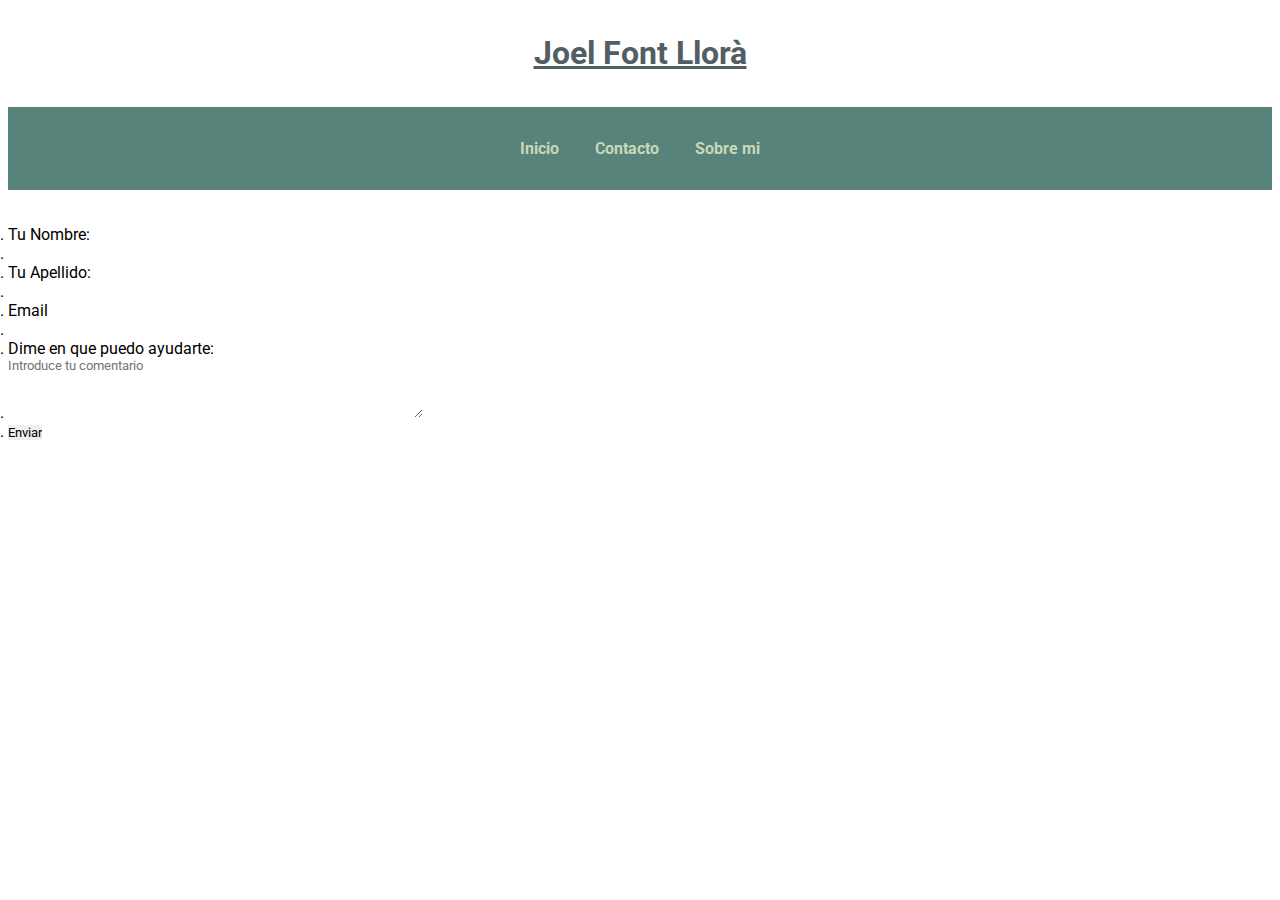
==== contacto.html @ f18544d5 "Add files via upload" ====
<!DOCTYPE html>
<html lang="es">
  <head>
      
    <meta charset="utf-8">
    <title>Index</title>
    <link rel="stylesheet" href="proba1.css">
    <link rel="stylesheet" href="contacto.css">
    <link rel="preconnect" href="https://fonts.gstatic.com">
    <link href="https://fonts.googleapis.com/css2?family=Krona+One&display=swap" rel="stylesheet">
    <link rel="stylesheet" href="https://use.fontawesome.com/releases/v5.15.3/css/all.css" integrity="sha384-SZXxX4whJ79/gErwcOYf+zWLeJdY/qpuqC4cAa9rOGUstPomtqpuNWT9wdPEn2fk" crossorigin="anonymous">
    <link rel="stylesheet" href="path/to/font-awesome/css/font-awesome.min.css">
    <link rel="preconnect" href="https://fonts.googleapis.com">
    <link rel="preconnect" href="https://fonts.gstatic.com" crossorigin>
    <link href="https://fonts.googleapis.com/css2?family=Roboto:ital,wght@0,100;0,300;0,400;0,500;0,700;0,900;1,100;1,300;1,400;1,500;1,700;1,900&display=swap" rel="stylesheet">
    <script src="https://cdnjs.cloudflare.com/ajax/libs/jquery/3.6.0/jquery.min.js" integrity="sha512-894YE6QWD5I59HgZOGReFYm4dnWc1Qt5NtvYSaNcOP+u1T9qYdvdihz0PPSiiqn/+/3e7Jo4EaG7TubfWGUrMQ==" crossorigin="anonymous" referrerpolicy="no-referrer"></script>
    <script src="javascript.js"></script> 
  </head>
<body>
  <header>
    <h1 id="title">Joel Font Llorà</h1>
  </header>
  <nav class="nav-bar">
    <ol>
      <li><a class="links" href="index.html">Inicio</a></li>
      <li><a class="links" href="contacto.html">Contacto</a></li>
      <li><a class="links" href="index.html#sobremi-title">Sobre mi</a></li>
    </ol>
  </nav>
  <main>
    <form class="cuestionario" action="">
      <ol>
          <li><label class="caja-label" for="fname">Tu Nombre:</label></li>
          <li><input class="caja-texto" type="text" id="fname" name="fname"></li>
          <li><label class="caja-label" for="lname">Tu Apellido:</label></li>
          <li><input class="caja-texto" type="text" id="lname" name="lname"></li>
          <li><label class="caja-label" for="lname">Email</label></li>
          <li><input class="caja-texto" type="email" id="lname" name="lname"></li>
          <li> <label for="comentario">Dime en que puedo ayudarte:</label></li>
          <li><textarea id="w3review" name="w3review" rows="4" cols="50" placeholder="Introduce tu comentario"></textarea></li>
      <li><input class="btn" type="submit" value="Enviar"></li>
    </ol>
    </form>
  </main>
</body>
</html>
---- proba1.css ----
*{
border: 0;
padding:0;
font-family: 'Roboto', sans-serif;
box-sizing: border-box;
}
#title{
  text-align: center;
  font-family: 'Roboto', sans-serif;
  line-height: 2;
  text-decoration: underline;
  color:#515E63;
}

.nav-bar{
  display: flex;
  justify-content: space-around;
  background-color:#57837B ;

}
.nav-bar ol li{
  list-style: none;
  padding:1rem;
  display: inline-block;
}
.links{
  text-decoration: none;
  font-weight: bold;
  color:#C9D8B6;
  
}
.links:hover{
  color:#F1ECC3;
  
}
main{
  margin-top: 35px;
}
.services{
  
  text-align: center;

}

.icons{
  
  padding:3rem;
  width: 33%;
  font-size: 2rem;
 
  margin: 3rem;
  background-color: #57837B;
}
.p-icons{
  font-size: 1rem;
  font-weight: 500;
  margin: 10px;
  
}
.list-of-icons li i:hover{
  
  background-color:#C9D8B6 ;
}
#sobremi-title{
  font-weight:300;
  margin-left:1rem;
  text-align: center;
  text-decoration: underline 4px;
}
.sobreMi-section{
  text-align: center;
 border: 1px solid black;
 background-color: #F1ECC3;
 width: 60%;
 margin: 0 auto;
}
.sobreMi-section p{
  font-weight: 600;
  
  padding: 4rem;
  width: 45%;
  margin: 0 auto;
  text-align: left;
}
.img-sobre-mi{
  border-radius: 100%;
  border:1px solid black;

}

.table{
  text-align: center;
  
  margin-top: 2rem;
  width: 60%;
  margin: 0 auto;
}
.table tr td{
  border: 1px solid black;
}
.title-table{
  font-weight: 900;
  background-color:#fff;
  
}

.habilidad{
  font-weight: 800;
  background-color:#515E63 ;
  color:#C9D8B6;
}
.skill{
  color:#57837B;

}
.table-skills{
  margin: 0 auto;
  width: 50%;
}
.copyright{
  background-color:#515E63 ;
  height: 5rem;
  margin-top: 5rem;
}

.copyright p{
  text-align: center;
  padding: 2rem;
  color:#C9D8B6;
}
.container-copyright{
  
  margin-top: 5rem;
}

.ir-arriba{
  display:none;
	padding:20px;
	background:#57837B;
	font-size:20px;
	color:#fff;
	cursor:pointer;
	position: fixed;
	bottom:20px;
	right:20px;
}

.cv{
  text-decoration: none;
  font-weight: bold;
  color:#C9D8B6;
}

.cv:hover{
  color:#F1ECC3;
  
}
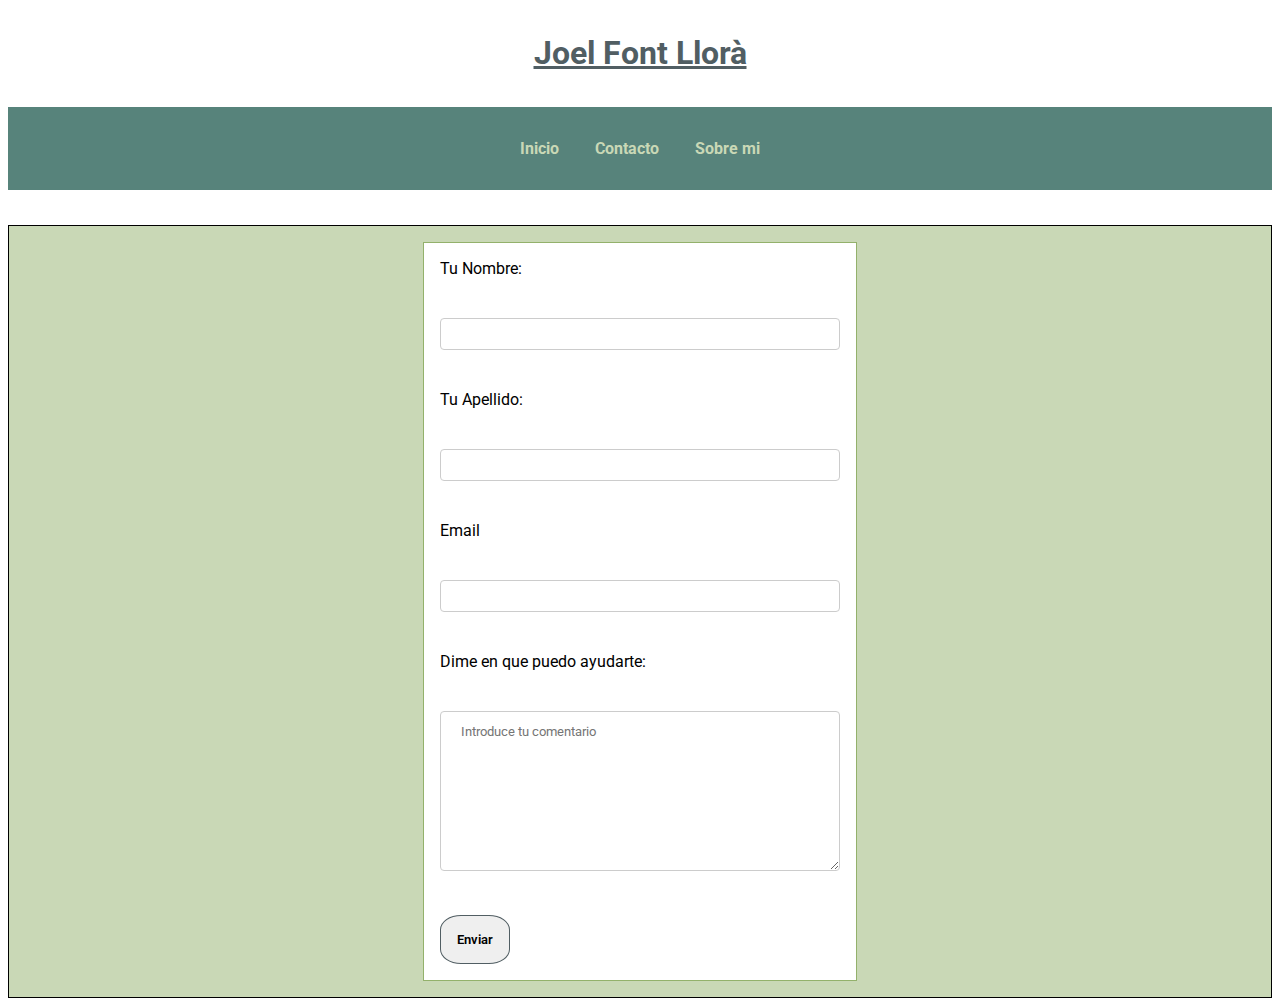
==== commit bd0861e4: "Update contacto.html" ====
--- a/contacto.html
+++ b/contacto.html
@@ -3,6 +3,7 @@
   <head>
       
     <meta charset="utf-8">
+    <meta name="viewport" content="width=device-width, initial-scale=1.0"/>
     <title>Index</title>
     <link rel="stylesheet" href="proba1.css">
     <link rel="stylesheet" href="contacto.css">
@@ -43,4 +44,4 @@
     </form>
   </main>
 </body>
-</html>+</html>
--- a/proba1.css
+++ b/proba1.css
@@ -154,4 +154,19 @@
 .cv:hover{
   color:#F1ECC3;
   
+}
+
+@media (max-width: 830px) { 
+
+  .sobreMi-section p{
+    display: flex;
+    flex-wrap: wrap;
+    justify-content: center;
+  }
+  
+.p-icons{
+  display: flex;
+  flex-wrap: wrap;
+  justify-content: center;
+}
 }--- a/contacto.css
+++ b/contacto.css
@@ -0,0 +1,74 @@
+.cuestionario{
+    border:  1px solid black;
+    display: flex;
+    flex-wrap: wrap;
+    justify-content: center;
+    background-color:#C9D8B6;
+}
+.cuestionario ol{
+    border:1px solid;
+    border-color:#93b16b;
+    background-color:#fff;
+    
+}
+.cuestionario ol li{
+    padding: 1em;
+    list-style: none;
+
+}
+.caja-texto{
+    width: 25rem;
+    height: 2rem;
+    border:2px solid #515E63;
+    
+}
+textarea{
+    max-width: 25rem;
+    min-width: 25rem;
+    min-height: 10rem;
+    max-height: 10rem;
+    border:1px solid black;
+}
+
+.btn{
+    border:1px solid #515E63;
+    border-radius: 30%;
+    padding:1rem;
+    font-weight: 600;
+}
+
+.btn:hover{
+    background-color: #F1ECC3;
+    cursor: pointer;
+}
+
+input[type=text]{
+    width: 100%;
+    padding: 12px 20px;
+    margin: 8px 0;
+  display: inline-block;
+  border: 1px solid #ccc;
+  border-radius: 4px;
+  box-sizing: border-box;
+  
+}
+input[type=email]{
+    width: 100%;
+    padding: 12px 20px;
+    margin: 8px 0;
+  display: inline-block;
+  border: 1px solid #ccc;
+  border-radius: 4px;
+  box-sizing: border-box;
+}
+textarea{
+    width: 100%;
+    padding: 12px 20px;
+    margin: 8px 0;
+  display: inline-block;
+  border: 1px solid #ccc;
+  border-radius: 4px;
+  box-sizing: border-box;
+}
+
+
